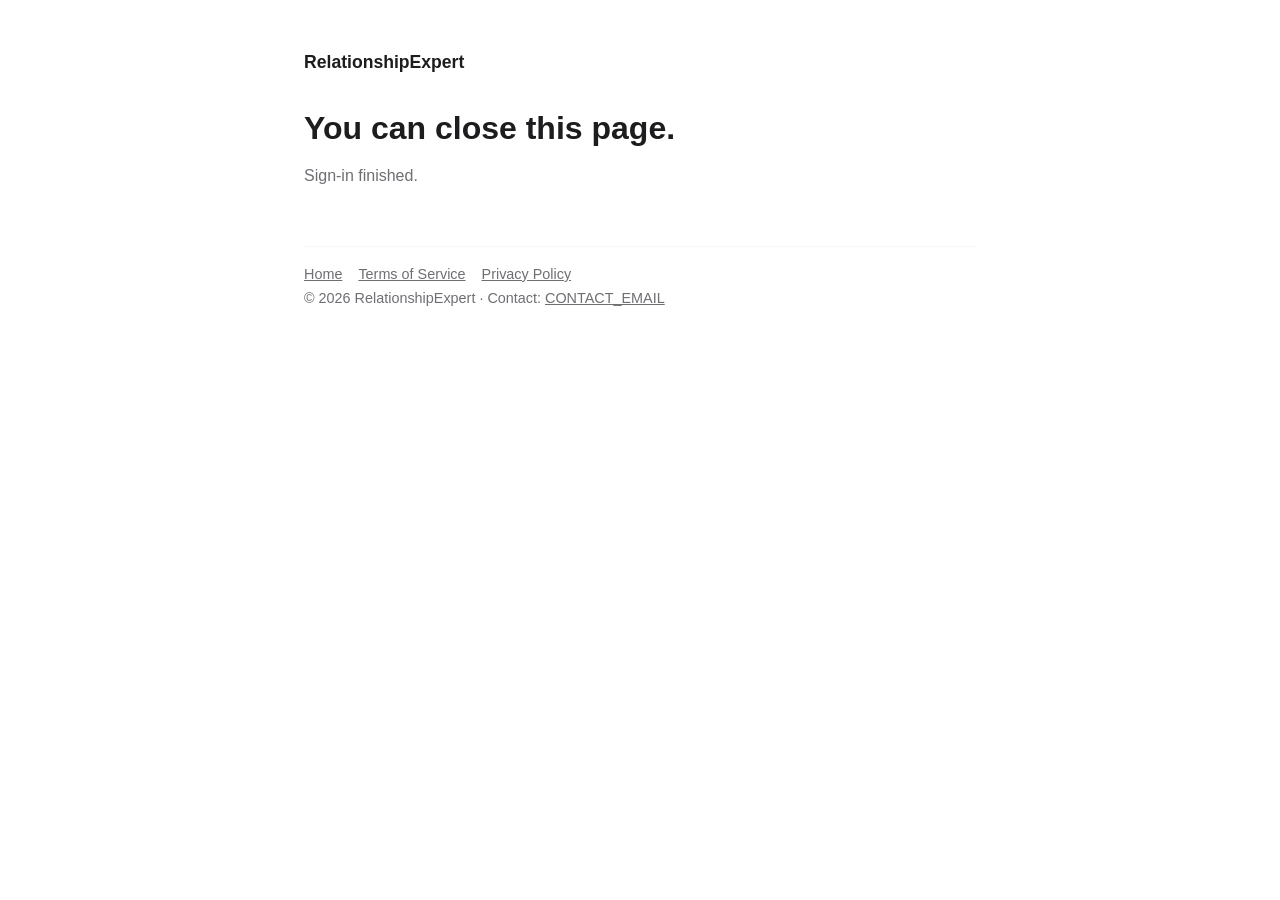
==== callback/index.html @ 41571e55 "Add TikTok-required public pages (home, terms, privacy, OAuth callback) Co-Authored-By: Claude Opus " ====
<!doctype html>
<html lang="en">
<head>
  <meta charset="utf-8">
  <meta name="viewport" content="width=device-width, initial-scale=1">
  <title>Signed in · RelationshipExpert</title>
  <meta name="description" content="RelationshipExpert: short videos on dating, breakups, and attraction, explained through psychology.">
  <link rel="stylesheet" href="../style.css">
</head>
<body>
<main>
  <header><a href="../">RelationshipExpert</a></header>
  <h1>You can close this page.</h1>
  <p id="msg" class="muted">Sign-in finished.</p>
  <div id="copy" class="card" hidden>
    <p style="margin-top:0">If the terminal is asking for it, copy the full URL below and paste it there:</p>
    <textarea id="url" readonly></textarea>
    <button id="btn" type="button">Copy URL</button>
  </div>
  <script>
    var q = new URLSearchParams(location.search);
    if (q.get("error")) {
      document.getElementById("msg").textContent =
        "Sign-in failed: " + (q.get("error_description") || q.get("error"));
    } else if (q.get("code")) {
      var box = document.getElementById("url");
      box.value = location.href;
      document.getElementById("copy").hidden = false;
      document.getElementById("btn").onclick = function () {
        box.select();
        (navigator.clipboard ? navigator.clipboard.writeText(location.href) : Promise.reject())
          .catch(function () { document.execCommand("copy"); });
        this.textContent = "Copied";
      };
    }
  </script>
  <footer>
    <a href="../">Home</a><a href="../terms.html">Terms of Service</a><a href="../privacy.html">Privacy Policy</a>
    <br>© 2026 RelationshipExpert · Contact: <a href="mailto:CONTACT_EMAIL">CONTACT_EMAIL</a>
  </footer>
</main>
</body>
</html>
---- style.css ----
:root { --fg:#1d1d1f; --muted:#6e6e73; --accent:#d6336c; --bg:#fff; --card:#f6f6f8; }
@media (prefers-color-scheme: dark) { :root { --fg:#f2f2f2; --muted:#a1a1a6; --bg:#111; --card:#1c1c1e; } }
* { box-sizing: border-box; }
body { margin:0; font:16px/1.65 -apple-system,BlinkMacSystemFont,"Segoe UI",Roboto,sans-serif; color:var(--fg); background:var(--bg); }
main { max-width: 720px; margin: 0 auto; padding: 48px 24px; }
header a { color: var(--fg); text-decoration: none; font-weight: 700; font-size: 1.1rem; }
h1 { font-size: 2rem; line-height: 1.2; margin: 32px 0 8px; }
h2 { font-size: 1.2rem; margin-top: 32px; }
.muted { color: var(--muted); }
a { color: var(--accent); }
.card { background: var(--card); border-radius: 12px; padding: 16px 20px; margin: 24px 0; }
footer { margin-top: 56px; padding-top: 16px; border-top: 1px solid var(--card); font-size: .9rem; color: var(--muted); }
footer a { color: var(--muted); margin-right: 16px; }
code, textarea { font-family: ui-monospace, Menlo, monospace; }
textarea { width: 100%; min-height: 110px; padding: 10px; border-radius: 8px; border: 1px solid var(--muted); background: var(--bg); color: var(--fg); font-size: .85rem; }
button { margin-top: 8px; padding: 8px 16px; border: 0; border-radius: 8px; background: var(--accent); color: #fff; font-size: 1rem; cursor: pointer; }
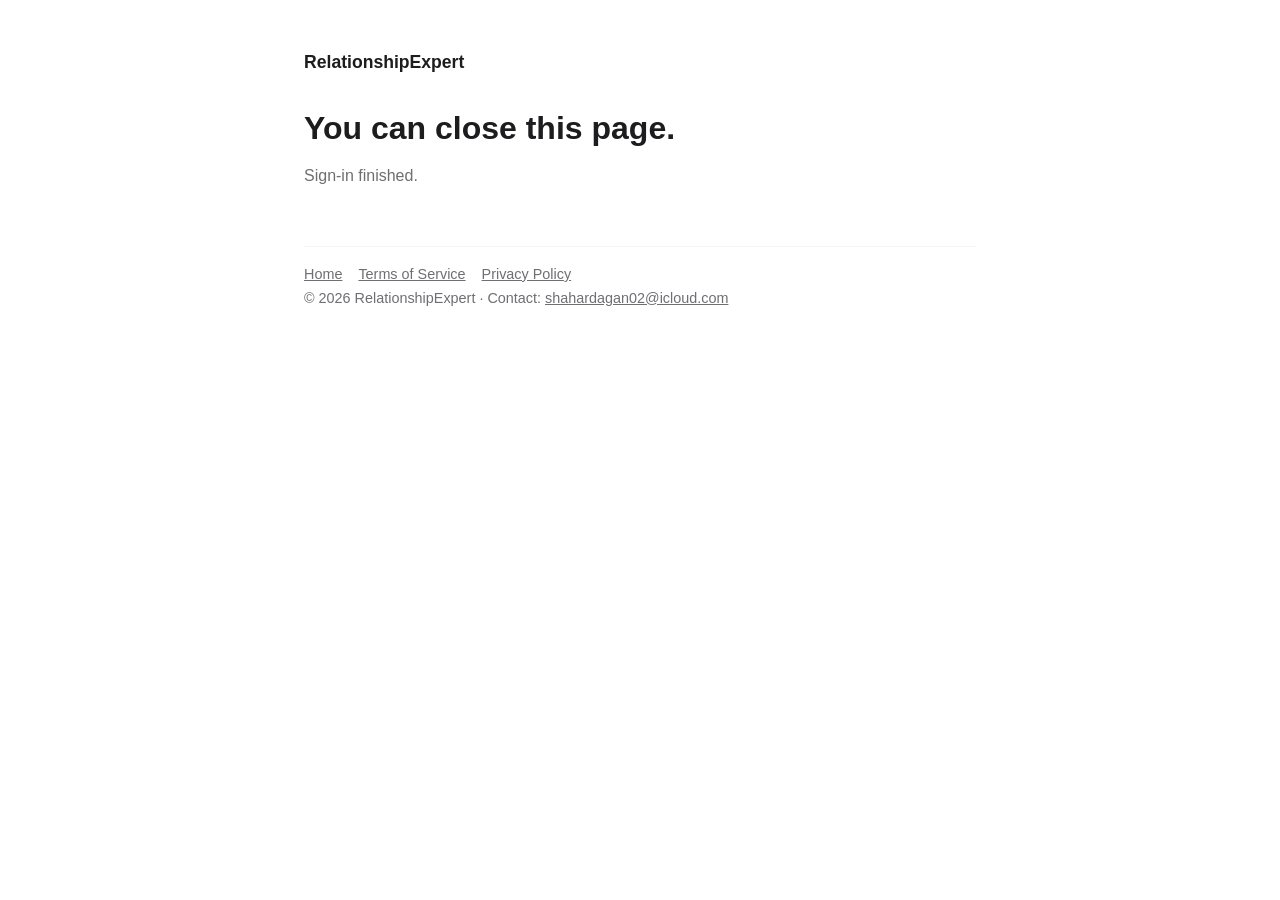
==== commit 5c41065e: "Set contact email Co-Authored-By: Claude Opus 5.5 <noreply@anthropic.com>" ====
--- a/callback/index.html
+++ b/callback/index.html
@@ -36,7 +36,7 @@
   </script>
   <footer>
     <a href="../">Home</a><a href="../terms.html">Terms of Service</a><a href="../privacy.html">Privacy Policy</a>
-    <br>© 2026 RelationshipExpert · Contact: <a href="mailto:CONTACT_EMAIL">CONTACT_EMAIL</a>
+    <br>© 2026 RelationshipExpert · Contact: <a href="mailto:shahardagan02@icloud.com">shahardagan02@icloud.com</a>
   </footer>
 </main>
 </body>
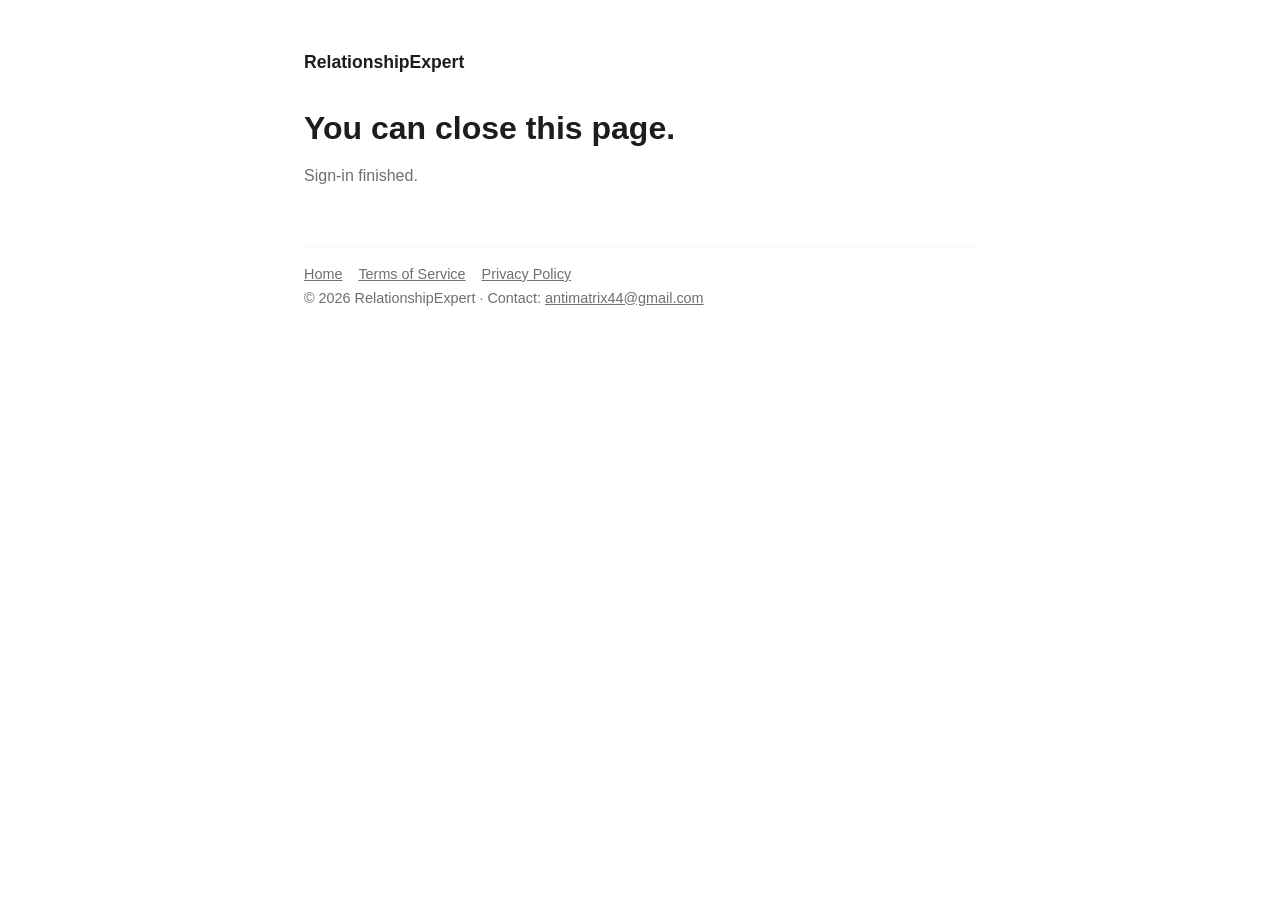
==== commit 4deffc27: "Add TikTok-required public pages (home, terms, privacy, OAuth callback)" ====
--- a/callback/index.html
+++ b/callback/index.html
@@ -36,7 +36,7 @@
   </script>
   <footer>
     <a href="../">Home</a><a href="../terms.html">Terms of Service</a><a href="../privacy.html">Privacy Policy</a>
-    <br>© 2026 RelationshipExpert · Contact: <a href="mailto:shahardagan02@icloud.com">shahardagan02@icloud.com</a>
+    <br>© 2026 RelationshipExpert · Contact: <a href="mailto:antimatrix44@gmail.com">antimatrix44@gmail.com</a>
   </footer>
 </main>
 </body>
